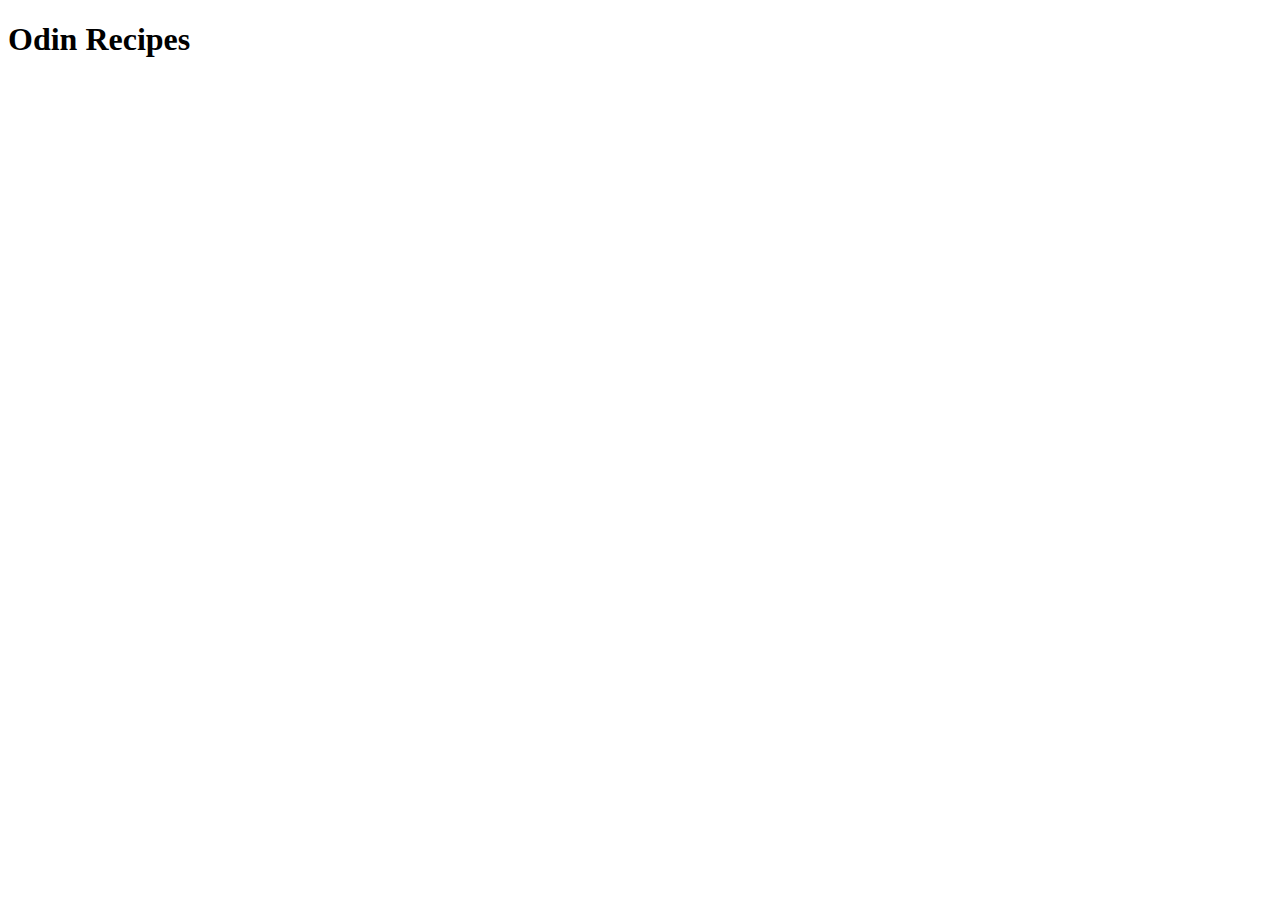
==== index.html @ c38a4adf "Add index and recipe templates" ====
<!DOCTYPE html>
<html lang="en">
<head>
    <meta charset="UTF-8">
    <meta http-equiv="X-UA-Compatible" content="IE=edge">
    <meta name="viewport" content="width=device-width, initial-scale=1.0">
    <title>Recipe Page</title>
</head>
<body>
    <h1>Odin Recipes</h1>
</body>
</html>
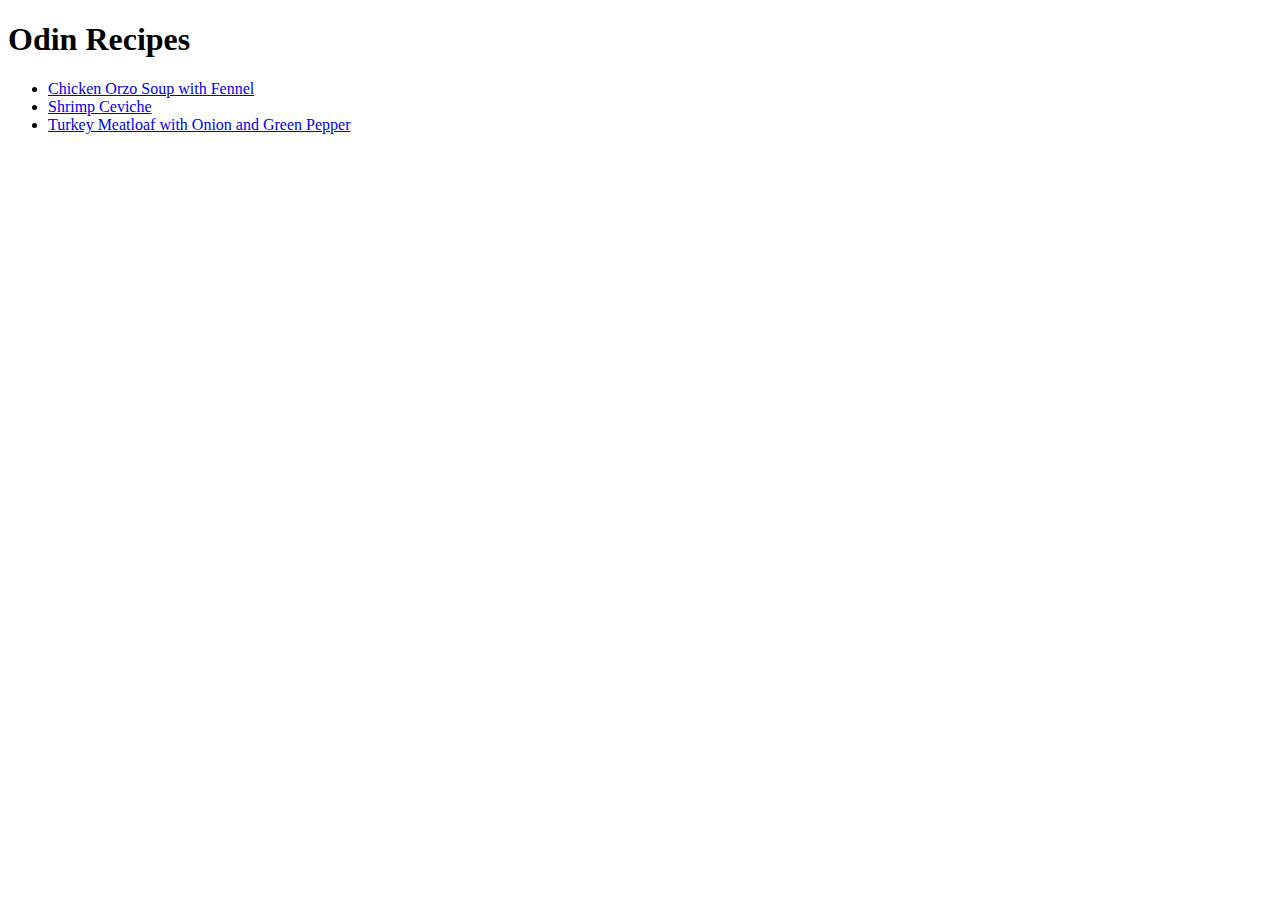
==== commit aeefa4a0: "Add readme and navigation links to index" ====
--- a/index.html
+++ b/index.html
@@ -8,5 +8,10 @@
 </head>
 <body>
     <h1>Odin Recipes</h1>
+    <ul>
+        <li><a href="./recipes/chicken-orzo-soup.html">Chicken Orzo Soup with Fennel</a></li>
+        <li><a href="./recipes/shrimp-ceviche.html">Shrimp Ceviche</a></li>
+        <li><a href="./recipes/turkey-meatloaf.html">Turkey Meatloaf with Onion and Green Pepper</a></li>
+    </ul>
 </body>
 </html>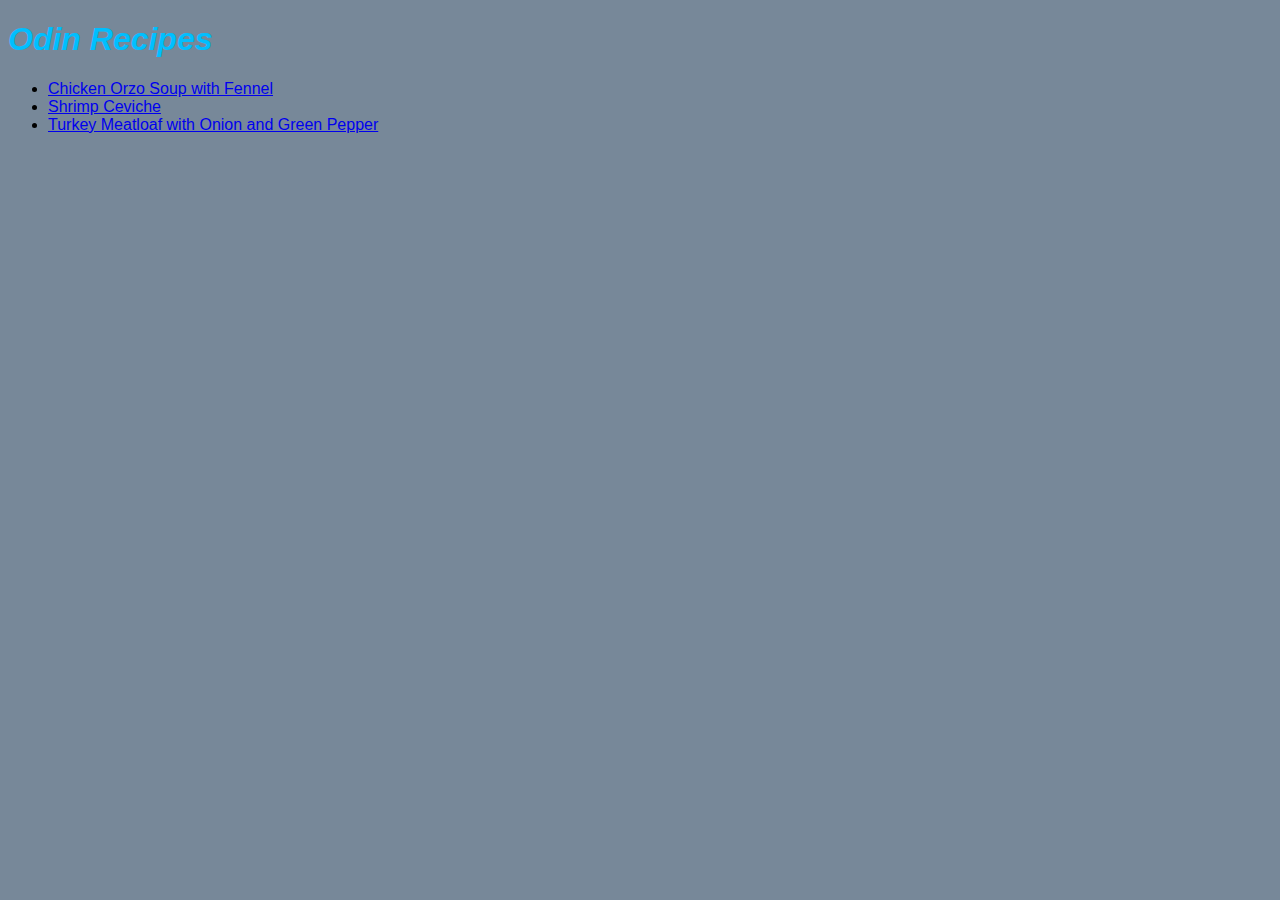
==== commit 304604c7: "Add CSS styles to index and recipes" ====
--- a/index.html
+++ b/index.html
@@ -4,6 +4,7 @@
     <meta charset="UTF-8">
     <meta http-equiv="X-UA-Compatible" content="IE=edge">
     <meta name="viewport" content="width=device-width, initial-scale=1.0">
+    <link rel="stylesheet" href="./styles.css">
     <title>Recipe Page</title>
 </head>
 <body>
--- a/styles.css
+++ b/styles.css
@@ -0,0 +1,20 @@
+* {
+    background-color: lightslategray;
+    font-family: Verdana, Geneva, Tahoma, sans-serif;
+}
+
+h1 {
+    color: deepskyblue;
+}
+
+h2 {
+    color: rgb(129, 61, 12);
+}
+
+h1, h2 {
+    font-style: italic;
+}
+
+.recipe-image {
+    width: 25vw;
+}